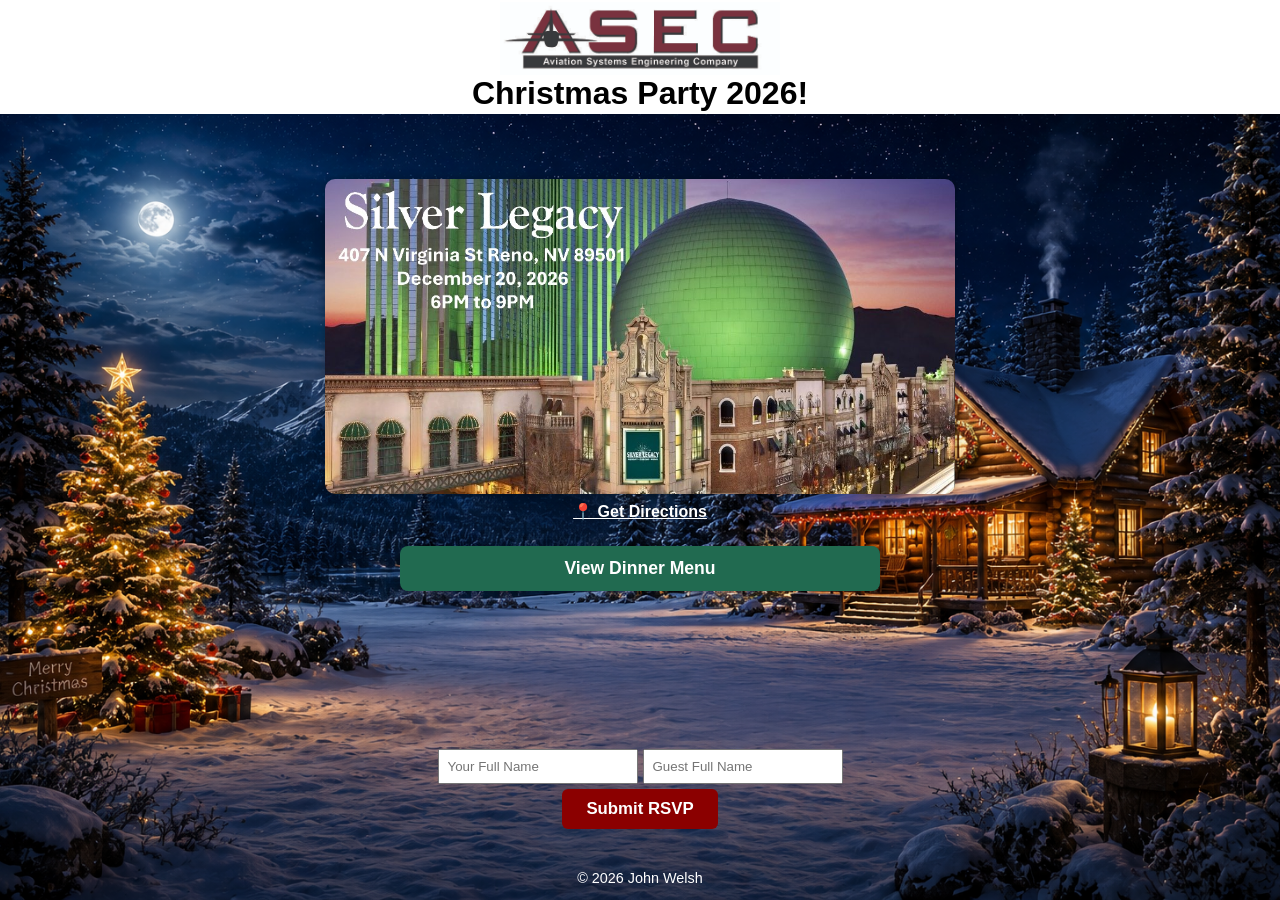
==== index.html @ e7c01ded "Add files via upload" ====
<!DOCTYPE html>
<html lang="en">
<head>
  <meta charset="UTF-8">
  <meta name="viewport" content="width=device-width, initial-scale=1.0">
  <title>ASEC Christmas Party 2026</title>
  <link rel="stylesheet" href="party.css">

  <!-- Open Graph Meta Tags for Facebook Preview -->
  <meta property="og:title" content="ASEC Christmas Party 2026">
  <meta property="og:description" content="Join us for the ASEC Christmas Party!">
  <meta property="og:image" content="https://raw.githubusercontent.com/JWelsh0311/ASEC-Christmas-Party-2025/main/venue.jpeg">
  <meta property="og:image:type" content="image/jpeg">
  <meta property="og:image:width" content="1200">
  <meta property="og:image:height" content="630">
  <meta property="og:type" content="website">
  <meta property="og:url" content="https://jwelsh0311.github.io/ASEC-Christmas-Party-2025/">
</head>
<body>

<div class="snow-container"></div>

<header class="site-header">
  <div class="header-container">
    <img src="ASEC.jpg" alt="ASEC Logo" class="logo">
	<h1 style="color: black; font-size:2em; margin:0;">Christmas Party 2026!</h1>
  </div>
</header>

<main>
  <section id="home">  

<div class="flyer-container">
<a href="https://www.caesars.com/silver-legacy-reno" target="_blank" rel="noopener noreferrer"> <img src="venue.jpg" alt="Silver Legacy Resort Casino" class="flyer-main"> </a>

<p style="margin:5px 0;">
<a href="https://www.google.com/maps/dir/?api=1&destination=407+N+Virginia+St,+Reno,+NV+89501"
target="_blank"
rel="noopener noreferrer"
style="color:#FFF; font-weight:bold; text-decoration:underline;">
📍 Get Directions
</a>
</p>

<section id="menu" style="text-align:center; margin:10px 0;">

  <div class="tile" style="display:inline-block; max-width:480px; width:90%; margin:0 auto;">
    <button class="collapsible">View Dinner Menu</button>
    <div class="content" style="text-align:center;">
      <ul style="list-style:none; padding-left:0; margin:5px 0;">       
        <li class="menu-item">Summer Vegetable Pasta Salad</li>
        <li class="menu-item">BBQ Chicken w/House Dry Rub</li>
        <li class="menu-item">Smoked Pulled Pork</li>
        <li class="menu-item">Corn Bread</li>
		<li class="menu-item">Loaded Potatoes</li>
        <li class="menu-item">Apple Coleslaw</li>
        <li class="menu-item">Corn on the Cobb</li>
		<li class="menu-item">Ranch Style Beans, Bacon</li>
		<li class="menu-item">Assorted Gourmet Cookies</li>
		<li class="menu-item">Brownies</li>
		<li class="menu-item">Coffee Station</li>
	    <li class="menu-item">Open Bar: Beer, Wine, Liquor</li>
		<li class="menu-item" style="text-decoration: underline; font-style: italic;">Last Call 8:30PM</li>
      </ul>
    </div>
  </div>
</section>
</main>

<!-- Close the previous section (gallery) -->
</section>

<!-- RSVP section -->
<section id="rsvp" style="text-align:center; padding-top:10px; padding-bottom:10px; margin-top:0;">

<form id="rsvpForm" style="display:inline-block; text-align:center; max-width:500px; width:90%; margin-top:5px;">
  <div class="rsvp-fields" style="display:flex; justify-content:center; flex-wrap:wrap; gap:5px; margin-bottom:5px;">
    <input type="text" id="fullName" name="fullName" placeholder="Your Full Name" required style="flex:1 0 120px; padding:8px; max-width:180px;">
    <input type="text" id="guestName" name="guestName" placeholder="Guest Full Name" style="flex:1 0 120px; padding:8px; max-width:180px;">
</div>

<button type="submit" class="rsvp-button">Submit RSVP</button>

</form>

<p id="responseMessage" style="margin-top:5px; font-weight:bold;"></p>
</section>

<footer>
  <p>© 2026 John Welsh</p>
</footer>
  
<script>
const snowContainer = document.querySelector('.snow-container');
const numberOfSnowflakes = 50; // adjust for heavier or lighter snowfall

for (let i = 0; i < numberOfSnowflakes; i++) {
  const snowflake = document.createElement('div');
  snowflake.classList.add('snowflake');
  snowflake.textContent = '❄';  // you can use other unicode snowflakes too
  snowflake.style.left = Math.random() * 100 + 'vw'; // random horizontal position
  snowflake.style.animationDuration = 5 + Math.random() * 10 + 's'; // random speed
  snowflake.style.fontSize = 5 + Math.random() * 15 + 'px'; // random size
  snowContainer.appendChild(snowflake);
}
</script>
  
<script>
    const collapsibles = document.querySelectorAll(".collapsible");
    collapsibles.forEach(btn => {
      btn.addEventListener("click", function() {
        this.classList.toggle("active");
        const content = this.nextElementSibling;
        if (content.style.maxHeight) {
          content.style.maxHeight = null;
        } else {
          content.style.maxHeight = content.scrollHeight + "px";
        }
      });
    });
</script>

<script>
document.getElementById("rsvpForm").addEventListener("submit", function(e) {
  e.preventDefault();

  const form = this;
  const responseMessage = document.getElementById("responseMessage");
  
  const formData = new FormData(form);

  fetch("https://script.google.com/macros/s/AKfycbyc-cWbZzIVD_zXdAuVqDJzA7CZ5j8V7mgdZ-muPxtNQU-WSmWI3PLGOIZD92rJR5lzKA/exec", {
    method: "POST",
    mode: "no-cors",
    body: new URLSearchParams(formData)
  })
  .then(() => {
    responseMessage.textContent =
      "✅ Thank you for your response!";
    
	form.reset();
  })
  .catch((error) => {
    responseMessage.textContent =
      "⚠️ Something went wrong. Please try again.";
    
	console.error(error);
  });
});
</script>

</body>
</html>
---- party.css ----
/* -----------------------------
   General Page Style
----------------------------- */
body {
  font-family: 'Segoe UI', Tahoma, Geneva, Verdana, sans-serif;
  margin: 0;
  padding: 0;
  color: #fff;
  text-align: center;
  
  background-image: url("background.png");
  background-size: cover;
  background-position: center;
  background-attachment: fixed;
  background-repeat: no-repeat;
  
  min-height: 100vh;
  display: flex;
  flex-direction: column;
}

main {
  flex: 1;
  padding: 5px 0;
}

section {
  padding: 60px 0; /* equal top and bottom padding for all sections */
  margin: 0;       /* remove any default margins */
}

/* -----------------------------
   Header / White strip with logo and nav
----------------------------- */
.site-header {
  background-color: #fff;
  padding: 2px 10px;
}

/* Logo stays centered */
.header-container .logo {
  max-width: 280px;
  width: 45%;
  height: auto;
  display: block;
  margin: 0 auto;
}

/* -----------------------------
   Flyer Section
----------------------------- */
.flyer-container {
  position: relative;
  max-width: 900px;
  margin: 0 auto 0px auto;
  text-align: center;
}

.flyer-container a { 
  display: inline-block; 
  line-height: 0; 
}

.flyer-main {
  width: 90%;
  max-width: 700px;
  height: auto;
  border-radius: 10px;
  box-shadow: 0 0 10px rgba(0,0,0,0.3);
  display: block;
  margin: 0 auto;
}

.flyer-text {
  margin: 5px 0;
  font-weight: bold;
}

/* -----------------------------
   Collapsible Tiles / Gallery
----------------------------- */
.tile {
  width: 100%;
}

.collapsible {
  width: 100%;
  background-color: #216A50;
  color: #fff;
  font-weight: bold;
  padding: 12px;
  border: none;
  border-radius: 8px;
  text-align: center;
  cursor: pointer;
  font-size: 1.1em;
  transition: background-color 0.3s;
}

.collapsible:hover {
  background-color: #8B0000;
}

.content {
  max-height: 0;
  overflow: hidden;
  transition: max-height 0.3s ease;
  display: flex;
  flex-direction: column;
  gap: 5px;
  margin-top: 5px;
}

/* -----------------------------
   Footer
----------------------------- */
footer {
  background-color: transparent;
  padding: 0px 0;
  font-size: 0.9em;
  color: #fff;
}

/* -----------------------------
   Snow Effect
----------------------------- */
.snow-container {
  position: fixed;
  top: 0;
  left: 0;
  width: 100%;
  height: 100%;
  pointer-events: none;
  z-index: -1;
  overflow: hidden;
}

.snowflake {
  position: absolute;
  top: -10px;
  font-size: 10px;
  color: #fff;
  user-select: none;
  animation: fall linear infinite;
}

@keyframes fall {
  0% { transform: translateY(0) rotate(0deg); }
  100% { transform: translateY(100vh) rotate(360deg); }
}

/* -----------------------------
   Responsive
----------------------------- */
@media screen and (max-width: 768px) {
  /* Header */
  .header-container .logo {
    width: 70%;
  }

  /* Flyer Section */
  .flyer-main {
    position: static;      /* remove absolute positioning */
    transform: none;       /* no translate */
    display: block;        /* stack vertically */
    width: 90%;            /* same width for all images */
    max-width: 400px;      /* consistent max width */
    height: auto;          /* maintain aspect ratio */
    margin: 10px auto;     /* centered */
  }

  .flyer-text {
    position: static;
    transform: none;
    margin: 10px 0;
  }

  /* Tiles (Gallery) */
  .tiles-grid {
    grid-template-columns: repeat(auto-fit, minmax(180px, 1fr));
  }
}

@media screen and (max-width: 480px) {
  .header-container .logo {
    width: 80%;
  }

  .tiles-grid {
    grid-template-columns: repeat(auto-fit, minmax(150px, 1fr));
  }
}

  /* Make RSVP fields stack neatly on small screens */
  @media (max-width: 400px) {
    .rsvp-fields input {
      flex: 1 0 90%; /* almost full width on tiny screens */
      max-width: none;
    }
  }

/* Reduce padding specifically for RSVP section */
#rsvp {
  padding-top: 10px;
  padding-bottom: 10px;
  margin-top: -15px;        /* remove any extra margin */
}

.rsvp-button {
  padding: 10px 24px;
  background-color: #8B0000;
  color: #fff;
  border: none;
  border-radius: 6px;
  font-weight: bold;
  font-size: 1.05em;
  cursor: pointer;
  transition: background-color 0.3s;
}

.rsvp-button:hover { 
  background-color: #216A50;
}

/* Mobile tweak for RSVP spacing */
@media screen and (max-width: 480px) {
  #rsvp {
    padding-top: 5px;    /* even smaller on phones */
    padding-bottom: 5px; 
  }
}

/* -----------------------------
   Dinner Menu Section
----------------------------- */
#menu {
  margin: 0 !important;
  padding: 20px 0 !important;
}

#menu h2 {
  font-size: 1.6em;
  color: #FFD700;
  margin: 2px 0 !important;
}

#menu .tile {
  margin: 0 !important;
}

#menu .content {
  margin: 0 !important;
  padding: 0 !important;
  gap: 3px;
}

#menu .content ul {
  padding-left: 0;
  margin: 2px 0;
  list-style: none;
  text-align: center;
}

#menu .content li {
  font-family: inherit;
  font-weight: bold;
  font-size: 1em;
  color: #fff;
  margin: 5px 0;
}

/* Small screen tweak */
@media (max-width: 480px) {
  #menu .tile {
    max-width: 320px;
  }
}
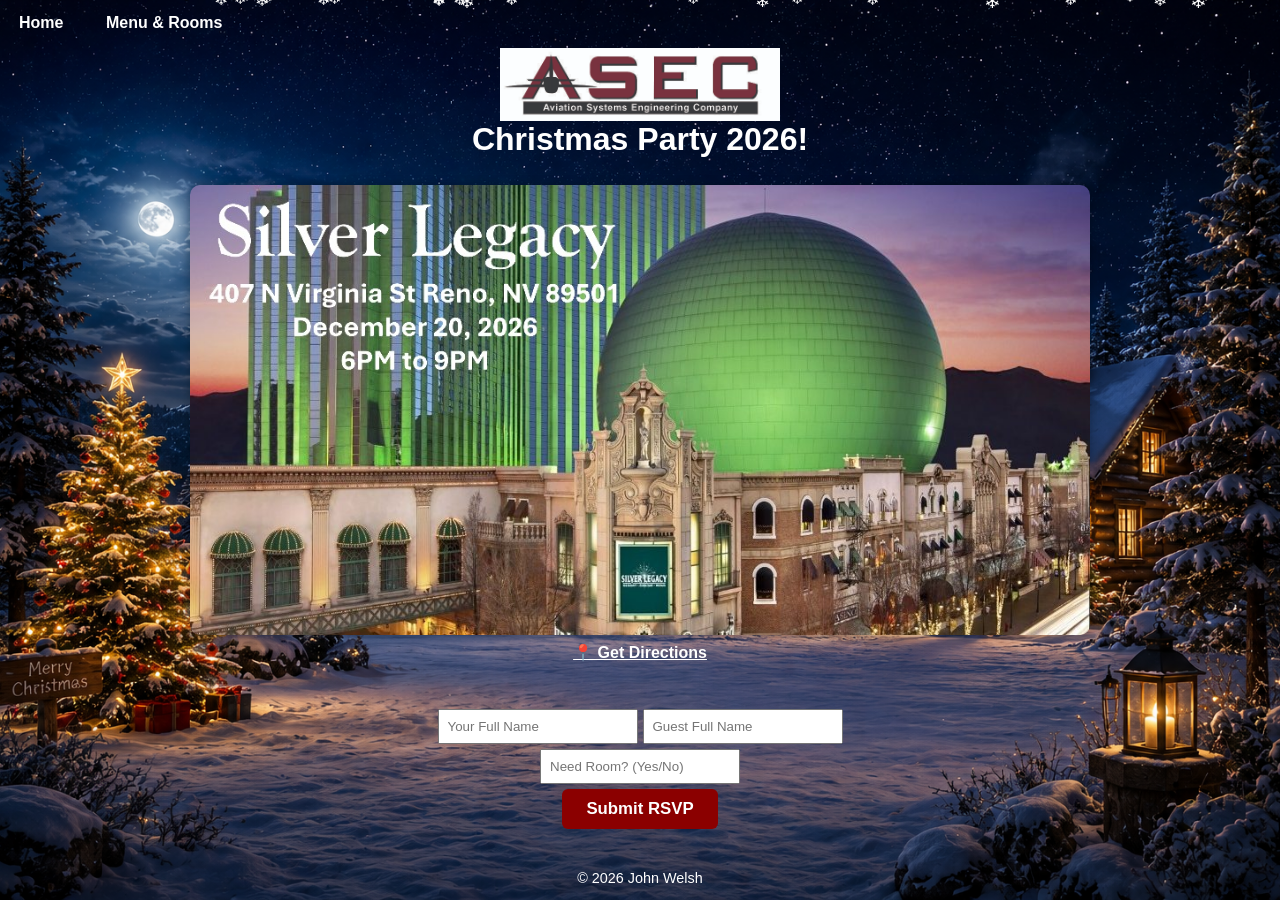
==== commit 7c5deeb7: "Add files via upload" ====
--- a/index.html
+++ b/index.html
@@ -18,12 +18,17 @@
 </head>
 <body>
 
+<nav class="navbar">
+  <a href="index.html">Home</a>
+  <a href="info.html">Menu & Rooms</a>
+</nav>
+
 <div class="snow-container"></div>
 
 <header class="site-header">
   <div class="header-container">
     <img src="ASEC.jpg" alt="ASEC Logo" class="logo">
-	<h1 style="color: black; font-size:2em; margin:0;">Christmas Party 2026!</h1>
+	<h1 style="color: #fff; font-size:2em; margin:0;">Christmas Party 2026!</h1>
   </div>
 </header>
 
@@ -41,30 +46,6 @@
 📍 Get Directions
 </a>
 </p>
-
-<section id="menu" style="text-align:center; margin:10px 0;">
-
-  <div class="tile" style="display:inline-block; max-width:480px; width:90%; margin:0 auto;">
-    <button class="collapsible">View Dinner Menu</button>
-    <div class="content" style="text-align:center;">
-      <ul style="list-style:none; padding-left:0; margin:5px 0;">       
-        <li class="menu-item">Summer Vegetable Pasta Salad</li>
-        <li class="menu-item">BBQ Chicken w/House Dry Rub</li>
-        <li class="menu-item">Smoked Pulled Pork</li>
-        <li class="menu-item">Corn Bread</li>
-		<li class="menu-item">Loaded Potatoes</li>
-        <li class="menu-item">Apple Coleslaw</li>
-        <li class="menu-item">Corn on the Cobb</li>
-		<li class="menu-item">Ranch Style Beans, Bacon</li>
-		<li class="menu-item">Assorted Gourmet Cookies</li>
-		<li class="menu-item">Brownies</li>
-		<li class="menu-item">Coffee Station</li>
-	    <li class="menu-item">Open Bar: Beer, Wine, Liquor</li>
-		<li class="menu-item" style="text-decoration: underline; font-style: italic;">Last Call 8:30PM</li>
-      </ul>
-    </div>
-  </div>
-</section>
 </main>
 
 <!-- Close the previous section (gallery) -->
@@ -77,6 +58,7 @@
   <div class="rsvp-fields" style="display:flex; justify-content:center; flex-wrap:wrap; gap:5px; margin-bottom:5px;">
     <input type="text" id="fullName" name="fullName" placeholder="Your Full Name" required style="flex:1 0 120px; padding:8px; max-width:180px;">
     <input type="text" id="guestName" name="guestName" placeholder="Guest Full Name" style="flex:1 0 120px; padding:8px; max-width:180px;">
+	<input type="text" id="room" name="room" placeholder="Need Room? (Yes/No)" style="flex:1 0 120px; padding:8px; max-width:180px;">
 </div>
 
 <button type="submit" class="rsvp-button">Submit RSVP</button>
--- a/party.css
+++ b/party.css
@@ -25,7 +25,7 @@
 }
 
 section {
-  padding: 60px 0; /* equal top and bottom padding for all sections */
+  padding: 20px 0; /* equal top and bottom padding for all sections */
   margin: 0;       /* remove any default margins */
 }
 
@@ -33,7 +33,6 @@
    Header / White strip with logo and nav
 ----------------------------- */
 .site-header {
-  background-color: #fff;
   padding: 2px 10px;
 }
 
@@ -47,11 +46,34 @@
 }
 
 /* -----------------------------
+   Navigation Bar
+----------------------------- */
+.navbar {
+  text-align: left;
+  padding: 8px 0;
+}
+
+.navbar a {
+  display: inline-block;
+  color: #fff;
+  text-decoration: none;
+  font-weight: bold;
+  padding: 6px 16px;
+  margin: 0 3px;
+  border-radius: 6px;
+  transition: background-color 0.3s;
+}
+
+.navbar a:hover {
+  background-color: #216A50;
+}
+
+/* -----------------------------
    Flyer Section
 ----------------------------- */
 .flyer-container {
   position: relative;
-  max-width: 900px;
+  max-width: 9000px;
   margin: 0 auto 0px auto;
   text-align: center;
 }
@@ -63,7 +85,7 @@
 
 .flyer-main {
   width: 90%;
-  max-width: 700px;
+  max-width: 1000px;
   height: auto;
   border-radius: 10px;
   box-shadow: 0 0 10px rgba(0,0,0,0.3);
@@ -74,41 +96,6 @@
 .flyer-text {
   margin: 5px 0;
   font-weight: bold;
-}
-
-/* -----------------------------
-   Collapsible Tiles / Gallery
------------------------------ */
-.tile {
-  width: 100%;
-}
-
-.collapsible {
-  width: 100%;
-  background-color: #216A50;
-  color: #fff;
-  font-weight: bold;
-  padding: 12px;
-  border: none;
-  border-radius: 8px;
-  text-align: center;
-  cursor: pointer;
-  font-size: 1.1em;
-  transition: background-color 0.3s;
-}
-
-.collapsible:hover {
-  background-color: #8B0000;
-}
-
-.content {
-  max-height: 0;
-  overflow: hidden;
-  transition: max-height 0.3s ease;
-  display: flex;
-  flex-direction: column;
-  gap: 5px;
-  margin-top: 5px;
 }
 
 /* -----------------------------
@@ -163,8 +150,8 @@
     position: static;      /* remove absolute positioning */
     transform: none;       /* no translate */
     display: block;        /* stack vertically */
-    width: 90%;            /* same width for all images */
-    max-width: 400px;      /* consistent max width */
+    width: 95%;            /* same width for all images */
+    max-width: 450px;      /* consistent max width */
     height: auto;          /* maintain aspect ratio */
     margin: 10px auto;     /* centered */
   }
@@ -179,6 +166,29 @@
   .tiles-grid {
     grid-template-columns: repeat(auto-fit, minmax(180px, 1fr));
   }
+}
+
+/* Reduce padding specifically for RSVP section */
+#rsvp {
+  padding-top: 10px;
+  padding-bottom: 10px;
+  margin-top: -15px;        /* remove any extra margin */
+}
+
+.rsvp-button {
+  padding: 10px 24px;
+  background-color: #8B0000;
+  color: #fff;
+  border: none;
+  border-radius: 6px;
+  font-weight: bold;
+  font-size: 1.05em;
+  cursor: pointer;
+  transition: background-color 0.3s;
+}
+
+.rsvp-button:hover { 
+  background-color: #216A50;
 }
 
 @media screen and (max-width: 480px) {
@@ -199,29 +209,6 @@
     }
   }
 
-/* Reduce padding specifically for RSVP section */
-#rsvp {
-  padding-top: 10px;
-  padding-bottom: 10px;
-  margin-top: -15px;        /* remove any extra margin */
-}
-
-.rsvp-button {
-  padding: 10px 24px;
-  background-color: #8B0000;
-  color: #fff;
-  border: none;
-  border-radius: 6px;
-  font-weight: bold;
-  font-size: 1.05em;
-  cursor: pointer;
-  transition: background-color 0.3s;
-}
-
-.rsvp-button:hover { 
-  background-color: #216A50;
-}
-
 /* Mobile tweak for RSVP spacing */
 @media screen and (max-width: 480px) {
   #rsvp {
@@ -230,57 +217,12 @@
   }
 }
 
-/* -----------------------------
-   Dinner Menu Section
------------------------------ */
-#menu {
-  margin: 0 !important;
-  padding: 20px 0 !important;
-}
-
-#menu h2 {
-  font-size: 1.6em;
-  color: #FFD700;
-  margin: 2px 0 !important;
-}
-
-#menu .tile {
-  margin: 0 !important;
-}
-
-#menu .content {
-  margin: 0 !important;
-  padding: 0 !important;
-  gap: 3px;
-}
-
-#menu .content ul {
-  padding-left: 0;
-  margin: 2px 0;
-  list-style: none;
-  text-align: center;
-}
-
-#menu .content li {
-  font-family: inherit;
-  font-weight: bold;
-  font-size: 1em;
-  color: #fff;
-  margin: 5px 0;
-}
-
-/* Small screen tweak */
-@media (max-width: 480px) {
-  #menu .tile {
-    max-width: 320px;
-  }
-}
-
-
-
-
-
-
-
-
-
+
+
+
+
+
+
+
+
+
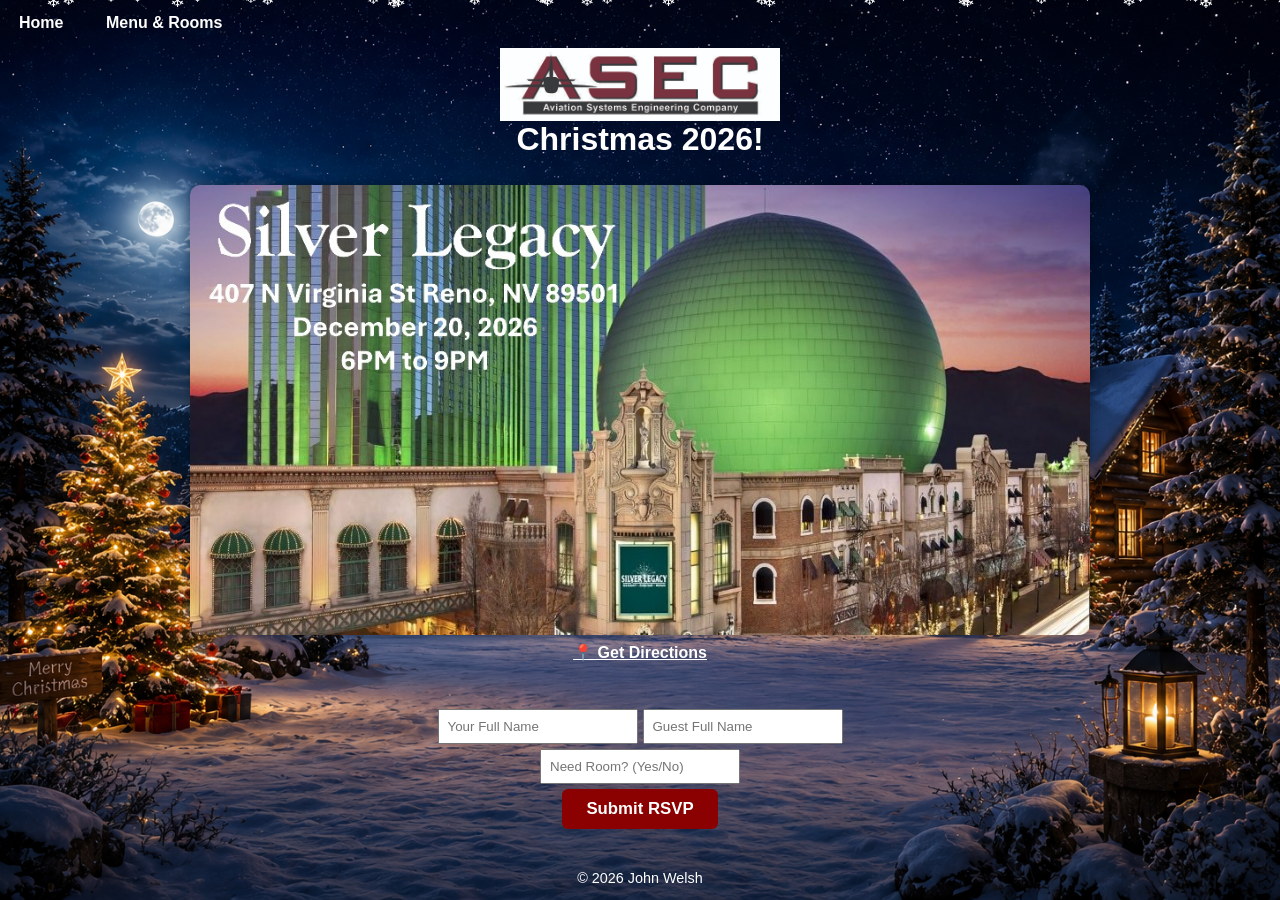
==== commit 79f7dfa8: "Add files via upload" ====
--- a/index.html
+++ b/index.html
@@ -28,7 +28,7 @@
 <header class="site-header">
   <div class="header-container">
     <img src="ASEC.jpg" alt="ASEC Logo" class="logo">
-	<h1 style="color: #fff; font-size:2em; margin:0;">Christmas Party 2026!</h1>
+	<h1 style="color: #fff; font-size:2em; margin:0;">Christmas 2026!</h1>
   </div>
 </header>
 
--- a/party.css
+++ b/party.css
@@ -139,6 +139,19 @@
 /* -----------------------------
    Responsive
 ----------------------------- */
+
+@media (max-width: 768px) {
+  nav {
+    justify-content: center;
+    text-align: center;
+  }
+
+  nav ul {
+    justify-content: center;
+    padding-left: 0;
+  }
+}
+
 @media screen and (max-width: 768px) {
   /* Header */
   .header-container .logo {
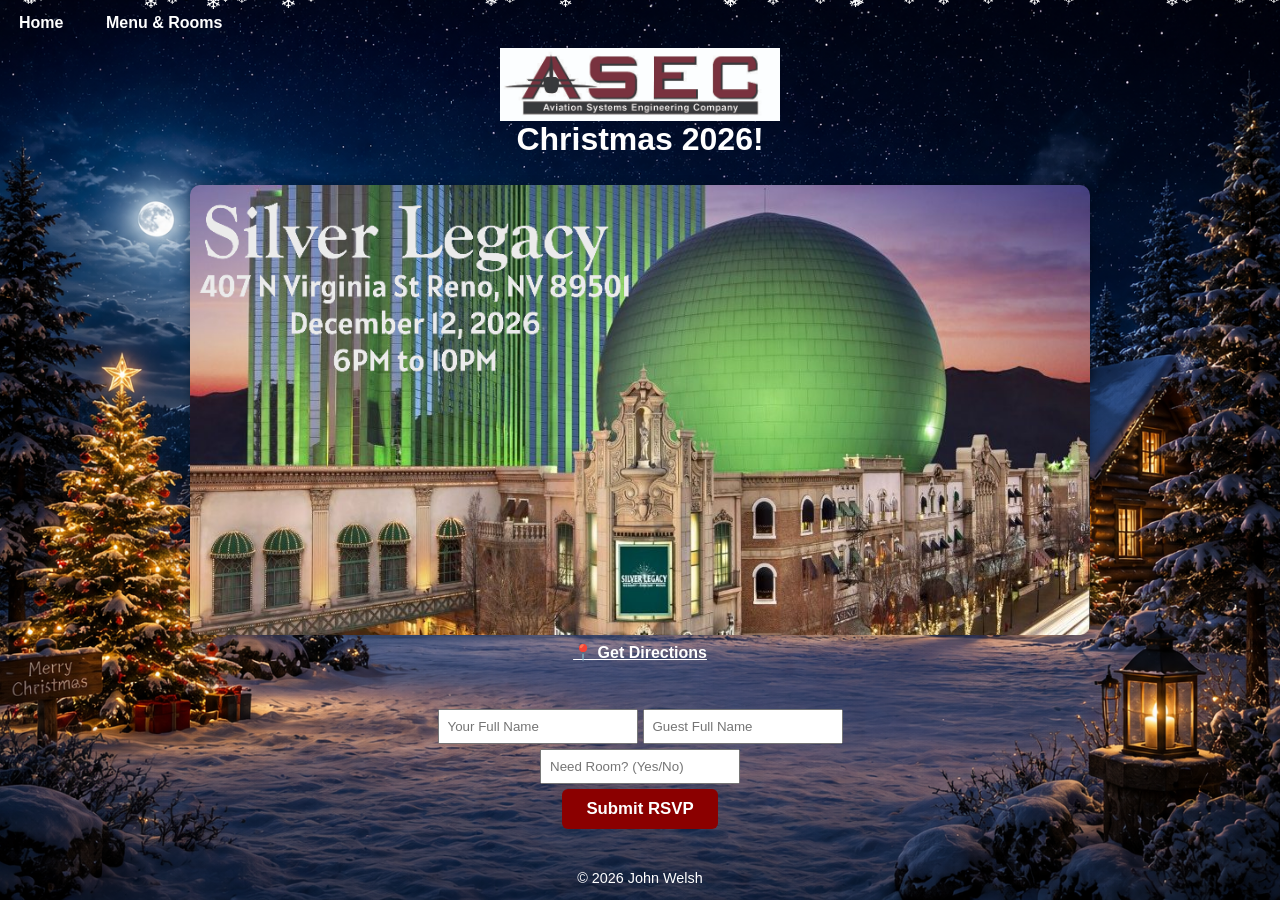
==== commit 7ff891fe: "Add files via upload" ====
--- a/index.html
+++ b/index.html
@@ -36,7 +36,7 @@
   <section id="home">  
 
 <div class="flyer-container">
-<a href="https://www.caesars.com/silver-legacy-reno" target="_blank" rel="noopener noreferrer"> <img src="venue.jpg" alt="Silver Legacy Resort Casino" class="flyer-main"> </a>
+<a href="https://www.caesars.com/silver-legacy-reno" target="_blank" rel="noopener noreferrer"> <img src="venue.png" alt="Silver Legacy Resort Casino" class="flyer-main"> </a>
 
 <p style="margin:5px 0;">
 <a href="https://www.google.com/maps/dir/?api=1&destination=407+N+Virginia+St,+Reno,+NV+89501"
--- a/party.css
+++ b/party.css
@@ -139,20 +139,12 @@
 /* -----------------------------
    Responsive
 ----------------------------- */
-
-@media (max-width: 768px) {
-  nav {
-    justify-content: center;
+@media screen and (max-width: 768px) {
+  /* Navigation */
+  .navbar {
     text-align: center;
   }
-
-  nav ul {
-    justify-content: center;
-    padding-left: 0;
-  }
-}
-
-@media screen and (max-width: 768px) {
+  
   /* Header */
   .header-container .logo {
     width: 70%;
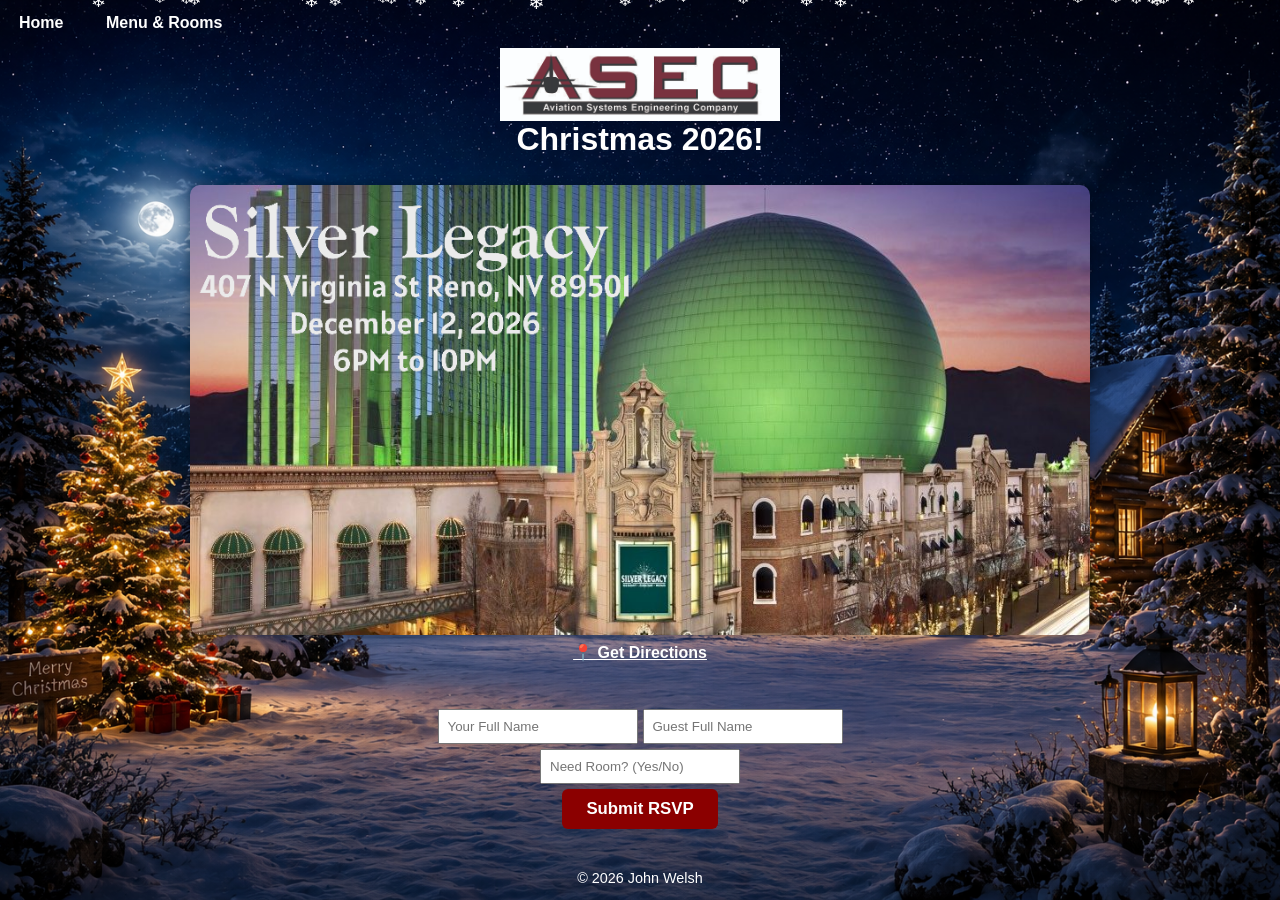
==== commit 98595d49: "Add files via upload" ====
--- a/index.html
+++ b/index.html
@@ -1,20 +1,23 @@
 <!DOCTYPE html>
 <html lang="en">
 <head>
-  <meta charset="UTF-8">
-  <meta name="viewport" content="width=device-width, initial-scale=1.0">
-  <title>ASEC Christmas Party 2026</title>
-  <link rel="stylesheet" href="party.css">
+<meta charset="UTF-8">
+<meta name="viewport" content="width=device-width, initial-scale=1.0">
 
-  <!-- Open Graph Meta Tags for Facebook Preview -->
-  <meta property="og:title" content="ASEC Christmas Party 2026">
-  <meta property="og:description" content="Join us for the ASEC Christmas Party!">
-  <meta property="og:image" content="https://raw.githubusercontent.com/JWelsh0311/ASEC-Christmas-Party-2025/main/venue.jpeg">
-  <meta property="og:image:type" content="image/jpeg">
-  <meta property="og:image:width" content="1200">
-  <meta property="og:image:height" content="630">
-  <meta property="og:type" content="website">
-  <meta property="og:url" content="https://jwelsh0311.github.io/ASEC-Christmas-Party-2025/">
+<title>ASEC Christmas 2026</title>
+<meta name="description" content="Join us for the ASEC Christmas Party 2026!">
+
+<link rel="stylesheet" href="party.css">
+
+<!-- Open Graph Meta Tags -->
+<meta property="og:title" content="ASEC Christmas Party 2026">
+<meta property="og:description" content="Join us for the ASEC Christmas Party 2026!">
+<meta property="og:image" content="https://jwelsh0311.github.io/ASEC-Christmas-Party-2025/background.png">
+<meta property="og:image:type" content="image/png">
+<meta property="og:image:width" content="1536">
+<meta property="og:image:height" content="1024">
+<meta property="og:type" content="website">
+<meta property="og:url" content="https://jwelsh0311.github.io/ASEC-Christmasd-Party-2026/">
 </head>
 <body>
 
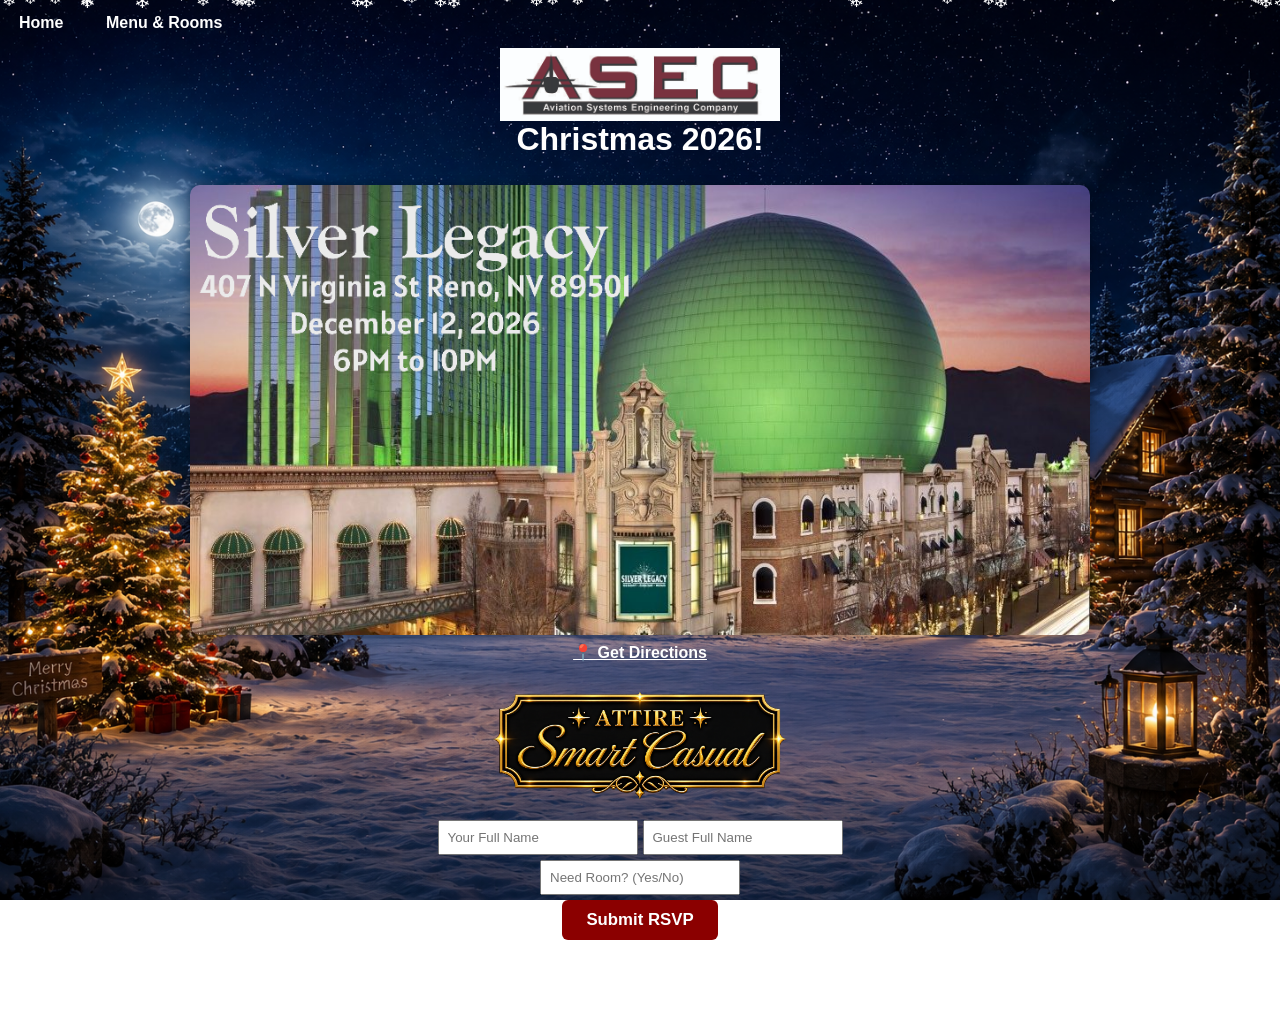
==== commit e61fbcdf: "Add files via upload" ====
--- a/index.html
+++ b/index.html
@@ -53,6 +53,12 @@
 
 <!-- Close the previous section (gallery) -->
 </section>
+
+<div style="text-align:center;">
+  <img src="dress.png" 
+       alt="Smart Casual Dress Code" 
+       style="max-width:300px; width:100%; height:auto;">
+</div>
 
 <!-- RSVP section -->
 <section id="rsvp" style="text-align:center; padding-top:10px; padding-bottom:10px; margin-top:0;">
